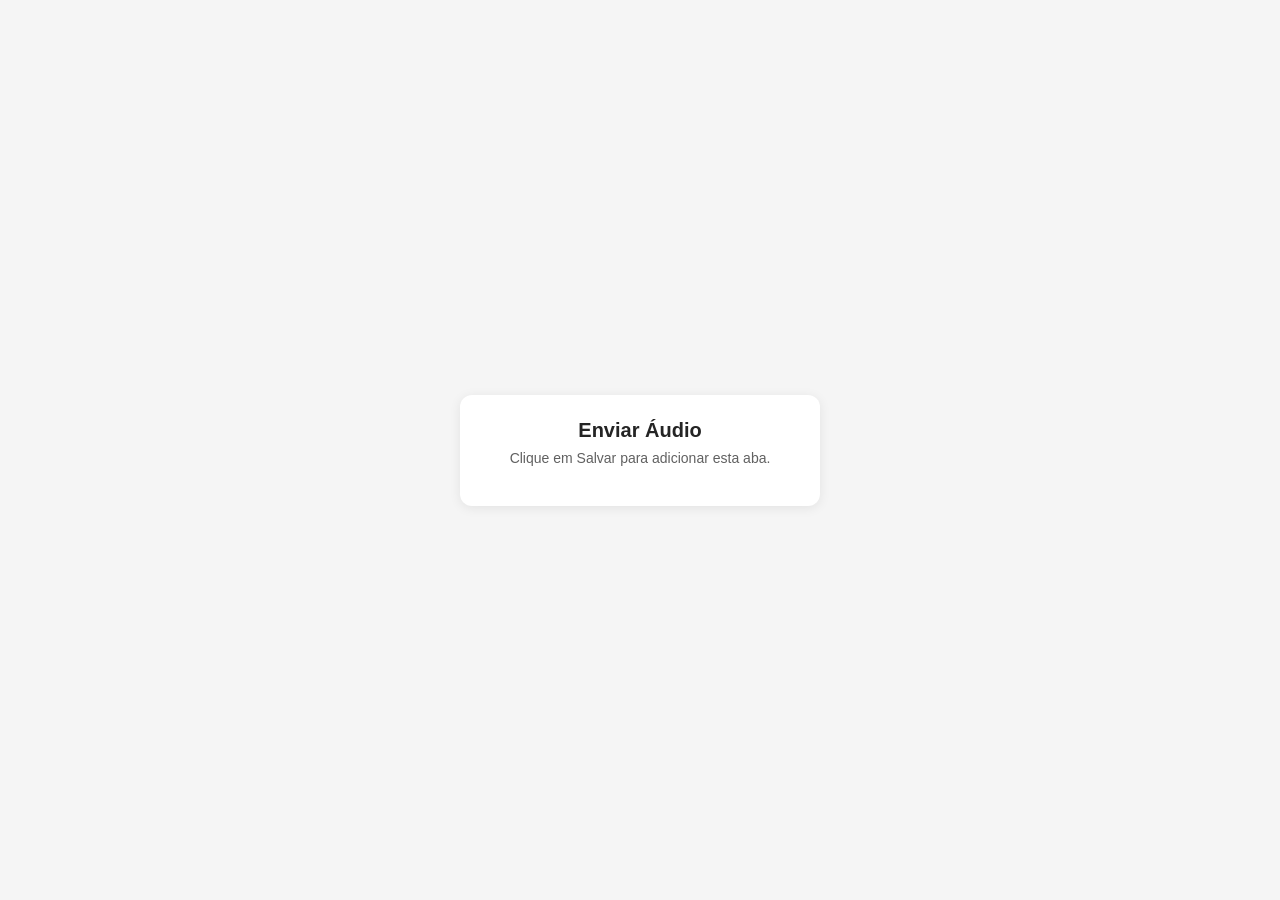
==== config.html @ 9ff089b8 "Adiciona suporte a aba de grupo/canal (configurableTabs) Co-Authored-By: Claude Fable 5 <noreply@ant" ====
<!DOCTYPE html>
<html lang="pt-BR">
<head>
  <meta charset="UTF-8" />
  <meta name="viewport" content="width=device-width, initial-scale=1.0" />
  <title>Configurar Enviar Áudio</title>
  <link rel="stylesheet" href="styles.css" />
</head>
<body>
  <main class="card">
    <h1>Enviar Áudio</h1>
    <p class="status">Clique em Salvar para adicionar esta aba.</p>
  </main>

  <script src="https://res.cdn.office.net/teams-js/2.19.0/js/MicrosoftTeams.min.js"></script>
  <script src="config.js"></script>
</body>
</html>
---- styles.css ----
* {
  box-sizing: border-box;
}

body {
  margin: 0;
  min-height: 100vh;
  display: flex;
  align-items: center;
  justify-content: center;
  background: #f5f5f5;
  font-family: "Segoe UI", Tahoma, Arial, sans-serif;
  padding: 16px;
}

.card {
  width: 100%;
  max-width: 360px;
  background: #ffffff;
  border-radius: 12px;
  box-shadow: 0 2px 12px rgba(0, 0, 0, 0.08);
  padding: 24px;
  text-align: center;
}

h1 {
  font-size: 20px;
  margin: 0 0 8px;
  color: #242424;
}

.status {
  color: #616161;
  font-size: 14px;
  margin: 0 0 16px;
}

.timer {
  font-size: 32px;
  font-variant-numeric: tabular-nums;
  color: #242424;
  margin-bottom: 20px;
}

.controls {
  display: flex;
  gap: 12px;
  justify-content: center;
  flex-wrap: wrap;
  margin-bottom: 12px;
}

.btn {
  border: none;
  border-radius: 8px;
  padding: 12px 20px;
  font-size: 15px;
  font-weight: 600;
  cursor: pointer;
  transition: opacity 0.15s ease;
}

.btn:disabled {
  opacity: 0.4;
  cursor: not-allowed;
}

.btn-record {
  background: #d13438;
  color: #fff;
}

.btn-stop {
  background: #616161;
  color: #fff;
}

.btn-primary {
  background: #5b5fc7;
  color: #fff;
}

.btn-secondary {
  background: #eaeaea;
  color: #242424;
}

.btn-reset {
  background: none;
  color: #5b5fc7;
  text-decoration: underline;
  font-weight: 400;
}

.preview {
  width: 100%;
  margin-bottom: 16px;
}

.hint {
  color: #a80000;
  font-size: 13px;
  margin-top: 12px;
}

.hidden {
  display: none;
}
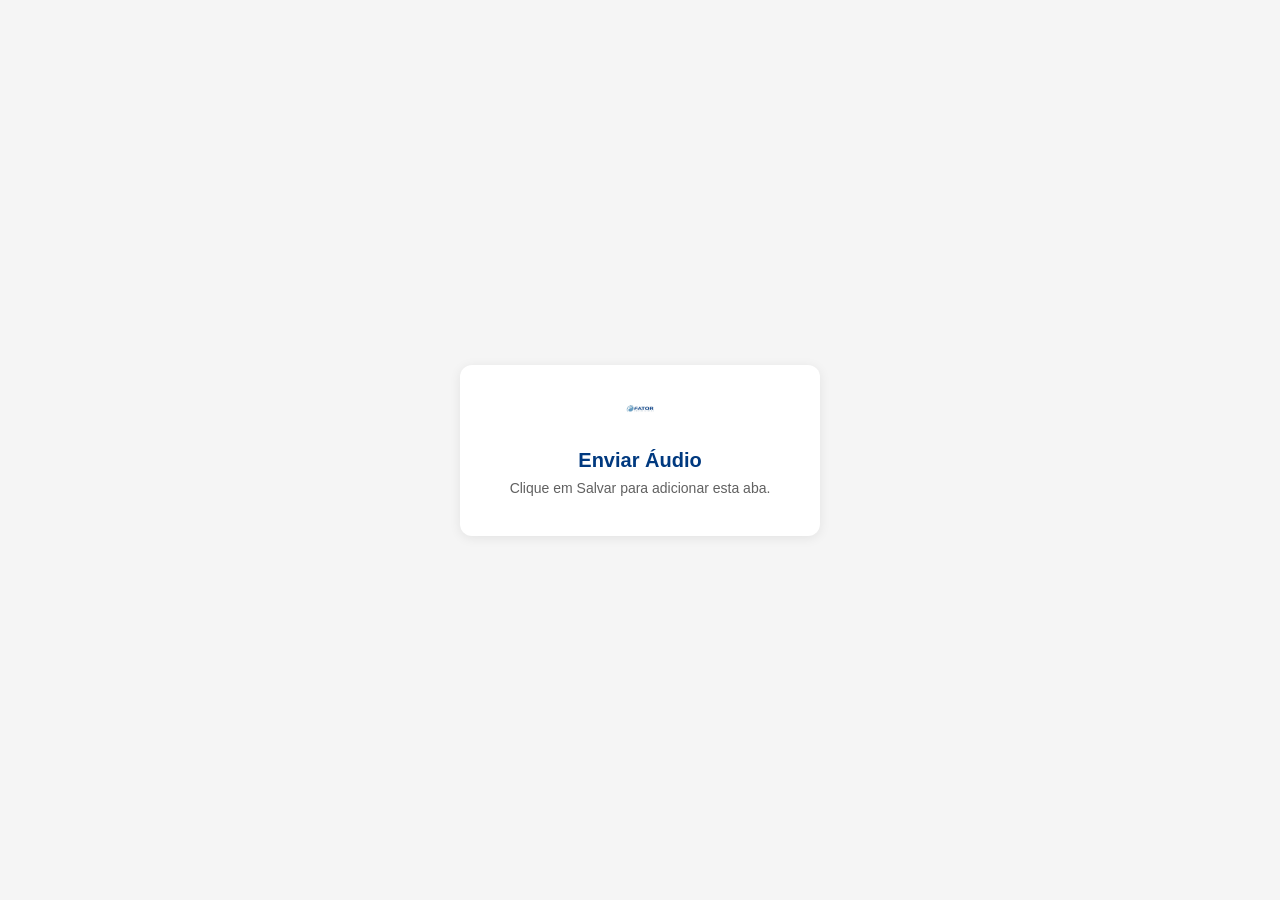
==== commit 749d2bf8: "Aplica identidade visual da Fator Contabilidade nas telas do site Adiciona a logo e as cores da marc" ====
--- a/config.html
+++ b/config.html
@@ -8,6 +8,7 @@
 </head>
 <body>
   <main class="card">
+    <img src="assets/logo-fator.png" alt="Fator Contabilidade" class="logo" />
     <h1>Enviar Áudio</h1>
     <p class="status">Clique em Salvar para adicionar esta aba.</p>
   </main>
--- a/styles.css
+++ b/styles.css
@@ -1,5 +1,10 @@
 * {
   box-sizing: border-box;
+}
+
+:root {
+  --fator-blue-dark: #00397f;
+  --fator-blue-light: #659dc2;
 }
 
 body {
@@ -23,10 +28,15 @@
   text-align: center;
 }
 
+.logo {
+  height: 40px;
+  margin-bottom: 16px;
+}
+
 h1 {
   font-size: 20px;
   margin: 0 0 8px;
-  color: #242424;
+  color: var(--fator-blue-dark);
 }
 
 .status {
@@ -38,7 +48,7 @@
 .timer {
   font-size: 32px;
   font-variant-numeric: tabular-nums;
-  color: #242424;
+  color: var(--fator-blue-dark);
   margin-bottom: 20px;
 }
 
@@ -76,7 +86,7 @@
 }
 
 .btn-primary {
-  background: #5b5fc7;
+  background: var(--fator-blue-dark);
   color: #fff;
 }
 
@@ -87,7 +97,7 @@
 
 .btn-reset {
   background: none;
-  color: #5b5fc7;
+  color: var(--fator-blue-dark);
   text-decoration: underline;
   font-weight: 400;
 }
@@ -98,7 +108,7 @@
 }
 
 .hint {
-  color: #a80000;
+  color: #616161;
   font-size: 13px;
   margin-top: 12px;
 }
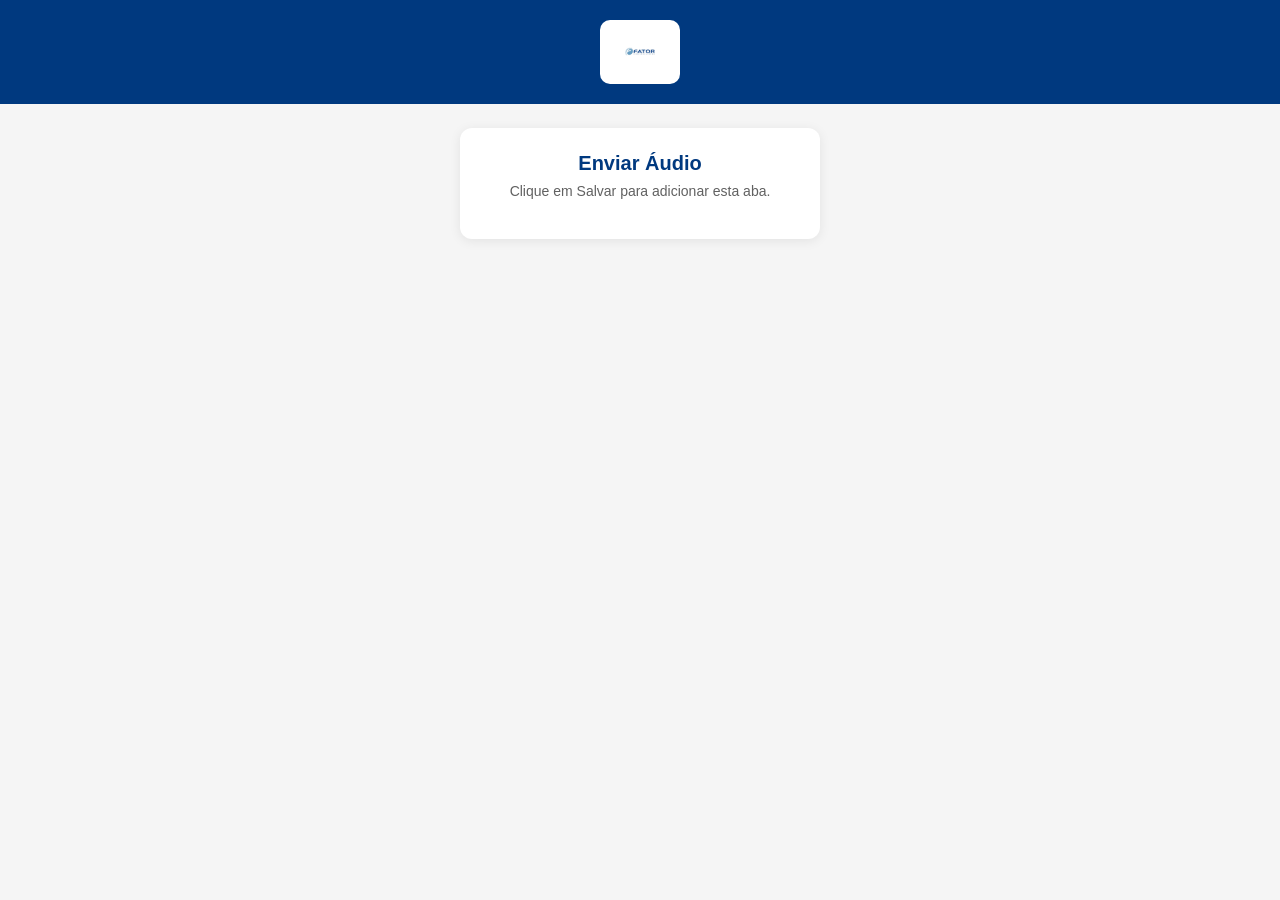
==== commit 2609c660: "Destaca a marca Fator Contabilidade com banner de topo Substitui o logo pequeno/discreto por um bann" ====
--- a/config.html
+++ b/config.html
@@ -7,8 +7,10 @@
   <link rel="stylesheet" href="styles.css" />
 </head>
 <body>
+  <div class="brand-banner">
+    <img src="assets/logo-fator.png" alt="Fator Contabilidade" class="brand-logo" />
+  </div>
   <main class="card">
-    <img src="assets/logo-fator.png" alt="Fator Contabilidade" class="logo" />
     <h1>Enviar Áudio</h1>
     <p class="status">Clique em Salvar para adicionar esta aba.</p>
   </main>
--- a/styles.css
+++ b/styles.css
@@ -11,11 +11,25 @@
   margin: 0;
   min-height: 100vh;
   display: flex;
+  flex-direction: column;
   align-items: center;
-  justify-content: center;
   background: #f5f5f5;
   font-family: "Segoe UI", Tahoma, Arial, sans-serif;
-  padding: 16px;
+}
+
+.brand-banner {
+  width: 100%;
+  background: var(--fator-blue-dark);
+  display: flex;
+  justify-content: center;
+  padding: 20px 16px;
+}
+
+.brand-logo {
+  height: 64px;
+  background: #fff;
+  border-radius: 10px;
+  padding: 10px 18px;
 }
 
 .card {
@@ -25,12 +39,8 @@
   border-radius: 12px;
   box-shadow: 0 2px 12px rgba(0, 0, 0, 0.08);
   padding: 24px;
+  margin: 24px 16px;
   text-align: center;
-}
-
-.logo {
-  height: 40px;
-  margin-bottom: 16px;
 }
 
 h1 {
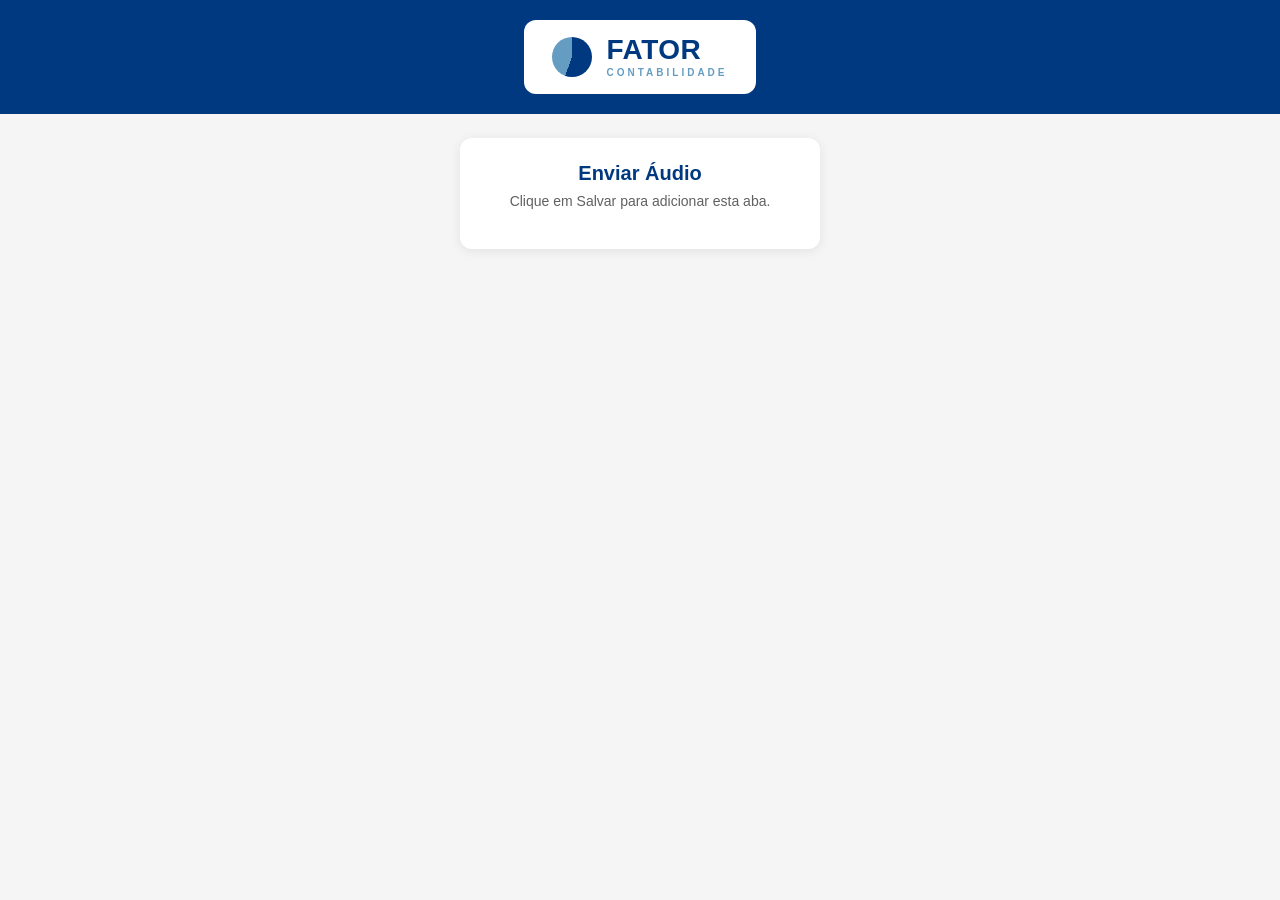
==== commit ad7c6a6a: "Recria a logo como texto/vetor em vez de imagem A imagem original tinha resolução baixa e ficava bor" ====
--- a/config.html
+++ b/config.html
@@ -8,7 +8,10 @@
 </head>
 <body>
   <div class="brand-banner">
-    <img src="assets/logo-fator.png" alt="Fator Contabilidade" class="brand-logo" />
+    <div class="brand-logo">
+      <span class="brand-icon"></span>
+      <span class="brand-text">FATOR<small>CONTABILIDADE</small></span>
+    </div>
   </div>
   <main class="card">
     <h1>Enviar Áudio</h1>
--- a/styles.css
+++ b/styles.css
@@ -26,10 +26,40 @@
 }
 
 .brand-logo {
-  height: 64px;
+  display: flex;
+  align-items: center;
+  gap: 14px;
   background: #fff;
-  border-radius: 10px;
-  padding: 10px 18px;
+  border-radius: 12px;
+  padding: 16px 28px;
+}
+
+.brand-icon {
+  width: 40px;
+  height: 40px;
+  border-radius: 50%;
+  flex-shrink: 0;
+  background: conic-gradient(
+    var(--fator-blue-dark) 0deg 200deg,
+    var(--fator-blue-light) 200deg 360deg
+  );
+}
+
+.brand-text {
+  font-weight: 800;
+  font-size: 28px;
+  line-height: 1;
+  color: var(--fator-blue-dark);
+  letter-spacing: 0.5px;
+}
+
+.brand-text small {
+  display: block;
+  font-size: 10px;
+  font-weight: 600;
+  letter-spacing: 3px;
+  color: var(--fator-blue-light);
+  margin-top: 4px;
 }
 
 .card {
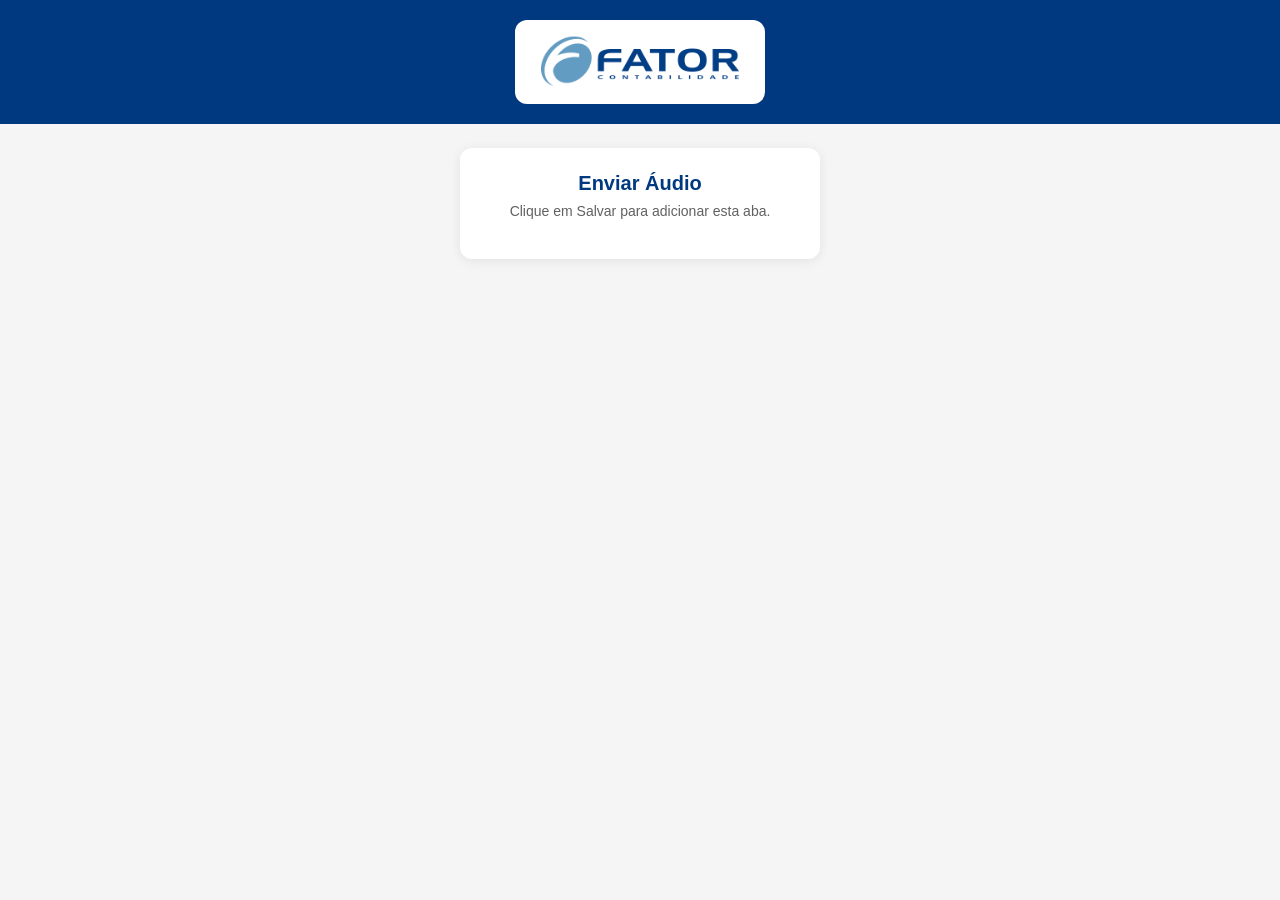
==== commit b8d83c59: "Usa arquivo de logo em resolução maior fornecido pelo usuário Substitui a versão recortada de baixa " ====
--- a/config.html
+++ b/config.html
@@ -9,8 +9,7 @@
 <body>
   <div class="brand-banner">
     <div class="brand-logo">
-      <span class="brand-icon"></span>
-      <span class="brand-text">FATOR<small>CONTABILIDADE</small></span>
+      <img src="assets/logo-fator.png" alt="Fator Contabilidade" />
     </div>
   </div>
   <main class="card">
--- a/styles.css
+++ b/styles.css
@@ -28,38 +28,14 @@
 .brand-logo {
   display: flex;
   align-items: center;
-  gap: 14px;
   background: #fff;
   border-radius: 12px;
-  padding: 16px 28px;
+  padding: 14px 26px;
 }
 
-.brand-icon {
-  width: 40px;
-  height: 40px;
-  border-radius: 50%;
-  flex-shrink: 0;
-  background: conic-gradient(
-    var(--fator-blue-dark) 0deg 200deg,
-    var(--fator-blue-light) 200deg 360deg
-  );
-}
-
-.brand-text {
-  font-weight: 800;
-  font-size: 28px;
-  line-height: 1;
-  color: var(--fator-blue-dark);
-  letter-spacing: 0.5px;
-}
-
-.brand-text small {
-  display: block;
-  font-size: 10px;
-  font-weight: 600;
-  letter-spacing: 3px;
-  color: var(--fator-blue-light);
-  margin-top: 4px;
+.brand-logo img {
+  height: 56px;
+  width: auto;
 }
 
 .card {
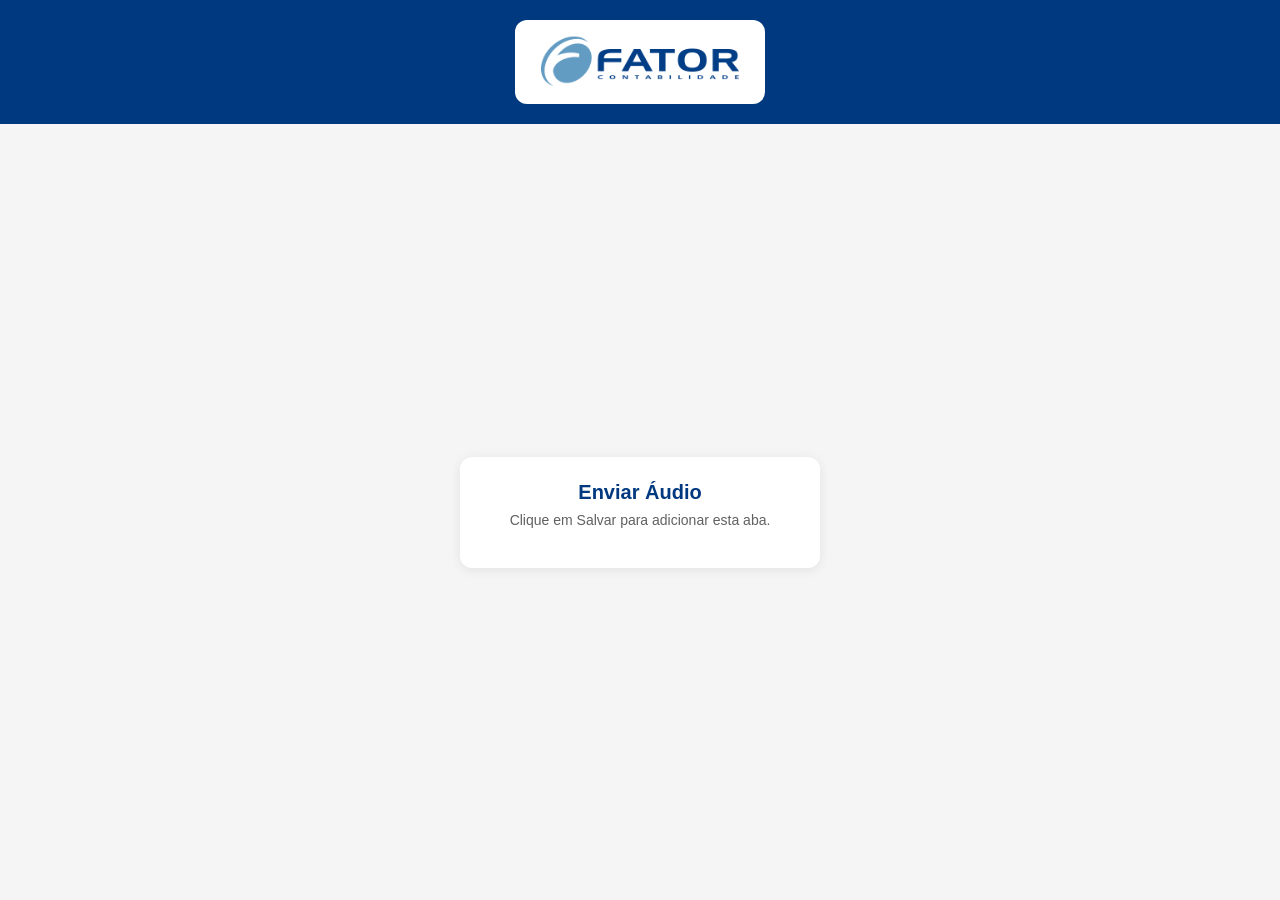
==== commit ddb0900f: "Corrige layout: centraliza o card verticalmente no espaço da tela O card ficava colado logo abaixo d" ====
--- a/config.html
+++ b/config.html
@@ -12,10 +12,12 @@
       <img src="assets/logo-fator.png" alt="Fator Contabilidade" />
     </div>
   </div>
+  <div class="content">
   <main class="card">
     <h1>Enviar Áudio</h1>
     <p class="status">Clique em Salvar para adicionar esta aba.</p>
   </main>
+  </div>
 
   <script src="https://res.cdn.office.net/teams-js/2.19.0/js/MicrosoftTeams.min.js"></script>
   <script src="config.js"></script>
--- a/styles.css
+++ b/styles.css
@@ -7,12 +7,15 @@
   --fator-blue-light: #659dc2;
 }
 
+html, body {
+  height: 100%;
+}
+
 body {
   margin: 0;
   min-height: 100vh;
   display: flex;
   flex-direction: column;
-  align-items: center;
   background: #f5f5f5;
   font-family: "Segoe UI", Tahoma, Arial, sans-serif;
 }
@@ -23,6 +26,7 @@
   display: flex;
   justify-content: center;
   padding: 20px 16px;
+  flex-shrink: 0;
 }
 
 .brand-logo {
@@ -38,6 +42,14 @@
   width: auto;
 }
 
+.content {
+  flex: 1;
+  display: flex;
+  align-items: center;
+  justify-content: center;
+  padding: 24px 16px;
+}
+
 .card {
   width: 100%;
   max-width: 360px;
@@ -45,7 +57,6 @@
   border-radius: 12px;
   box-shadow: 0 2px 12px rgba(0, 0, 0, 0.08);
   padding: 24px;
-  margin: 24px 16px;
   text-align: center;
 }
 
